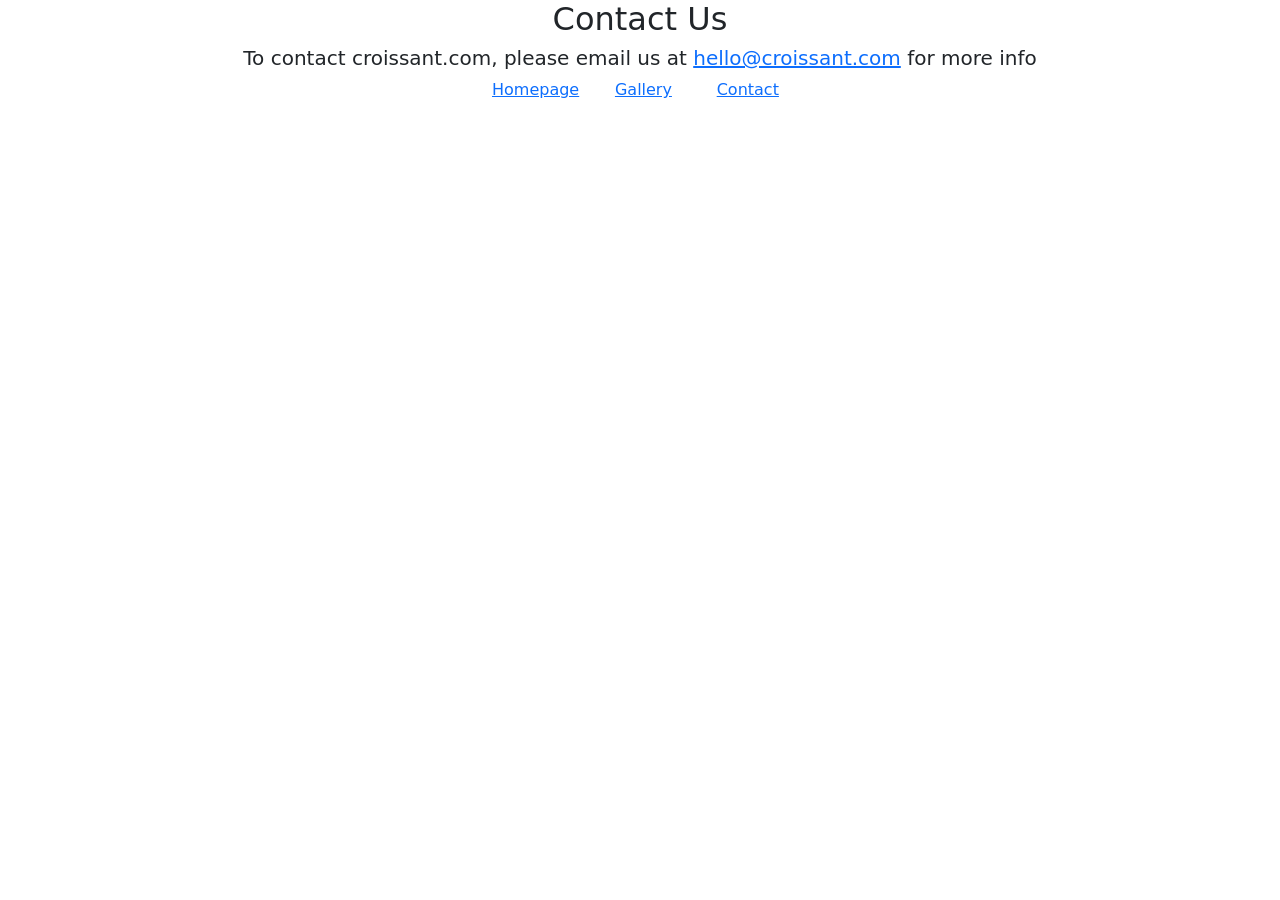
==== contact.html @ 16c10b6b "created and added content to the contact and photo page" ====
<!doctype html>
<html lang="en">
  <head>
    <meta charset="UTF-8" />
    <meta name="viewport" content="width=device-width, initial-scale=1.0" />
    <link
      href="https://cdn.jsdelivr.net/npm/bootstrap@5.3.8/dist/css/bootstrap.min.css"
      rel="stylesheet"
      integrity="sha384-sRIl4kxILFvY47J16cr9ZwB07vP4J8+LH7qKQnuqkuIAvNWLzeN8tE5YBujZqJLB"
      crossorigin="anonymous"
    />
    <link rel="stylesheet" href="/src/styles.css" />
    <title>Contact page</title>
  </head>
  <body>
    <h2>Contact Us</h2>
    <h5>
      To contact croissant.com, please email us at
      <a href="mailto: hello@croissant.com">hello@croissant.com</a> for more
      info
    </h5>
    <div class="container w-25">
      <div class="row">
        <div class="col"><a href="index.html">Homepage</a></div>
        <div class="col"><a href="/photo.html">Gallery</a></div>
        <div class="col"><a href="/contact.html">Contact</a></div>
      </div>
    </div>
  </body>
</html>
---- src/styles.css ----
html {
  display: block;
}
body {
  text-align: center;
}
p {
  margin: 40px auto;
  width: 60%;
}
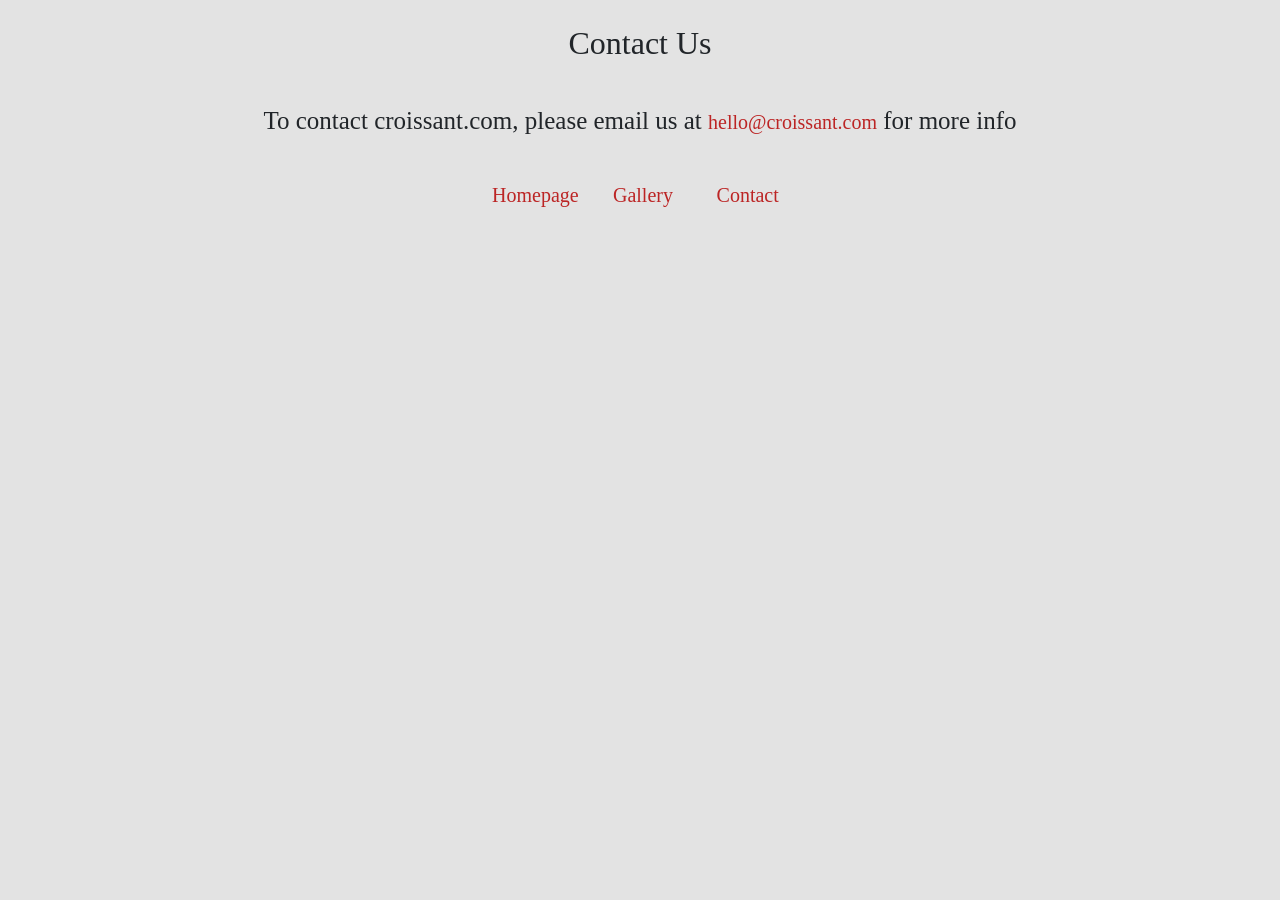
==== commit 6f47a680: "changed the background color and did some final finishing" ====
--- a/contact.html
+++ b/contact.html
@@ -13,12 +13,12 @@
     <title>Contact page</title>
   </head>
   <body>
-    <h2>Contact Us</h2>
-    <h5>
+    <h2 class="title m-4">Contact Us</h2>
+    <p>
       To contact croissant.com, please email us at
       <a href="mailto: hello@croissant.com">hello@croissant.com</a> for more
       info
-    </h5>
+    </p>
     <div class="container w-25">
       <div class="row">
         <div class="col"><a href="index.html">Homepage</a></div>
--- a/src/styles.css
+++ b/src/styles.css
@@ -3,8 +3,19 @@
 }
 body {
   text-align: center;
+  font-family: Cambria, Cochin, Georgia, Times, "Times New Roman", serif;
+  background: #e3e3e3;
 }
 p {
   margin: 40px auto;
   width: 60%;
+  font-size: 25px;
 }
+a {
+  font-size: 20px;
+  text-decoration: none;
+  color: #bc2525;
+}
+a:hover {
+  color: #a55233;
+}
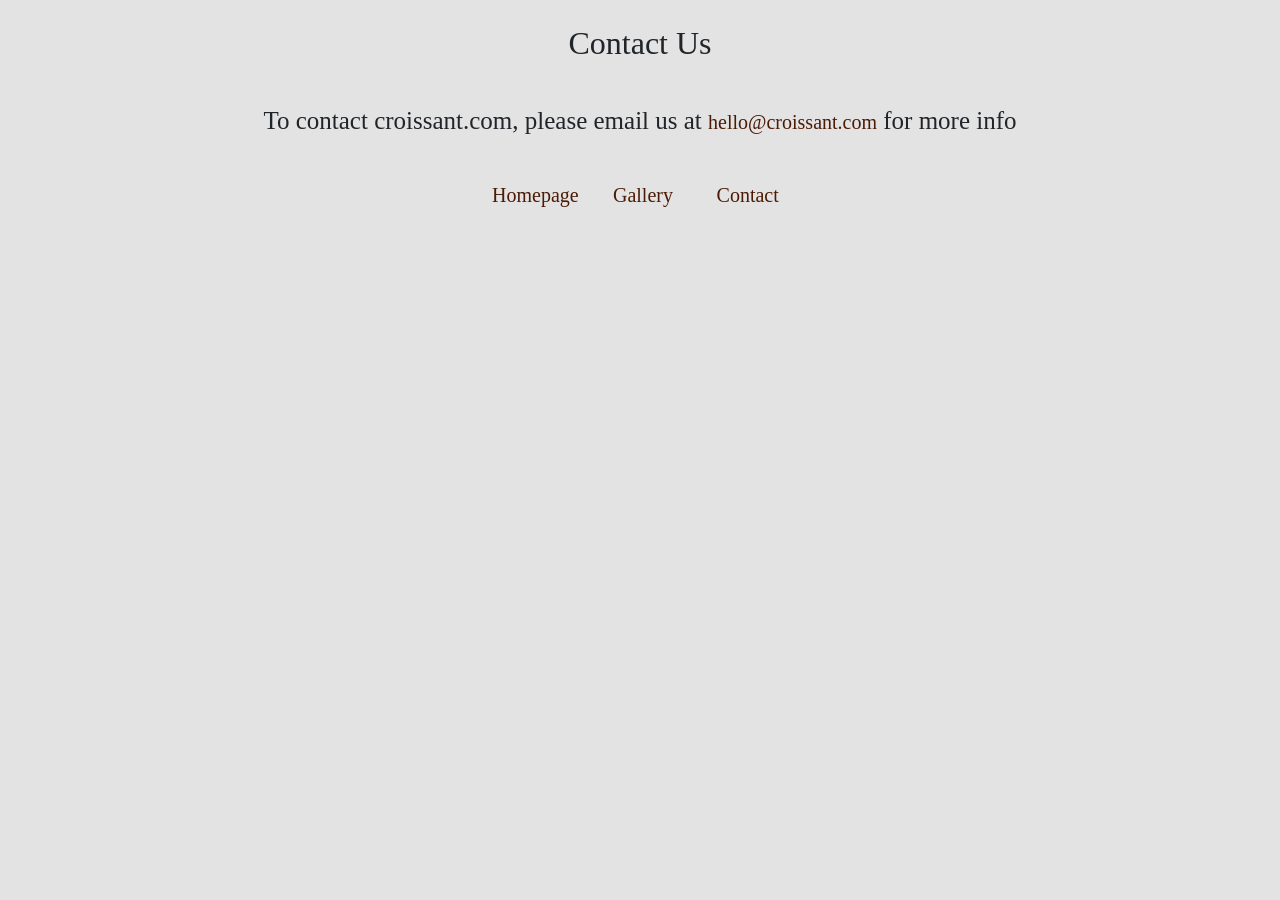
==== commit bfb8ba87: "changed color of links in css page. Added things to make the website more SEo friendly." ====
--- a/contact.html
+++ b/contact.html
@@ -3,6 +3,10 @@
   <head>
     <meta charset="UTF-8" />
     <meta name="viewport" content="width=device-width, initial-scale=1.0" />
+    <meta
+      name="description"
+      content="This page is a contact page to know more about Croissants."
+    />
     <link
       href="https://cdn.jsdelivr.net/npm/bootstrap@5.3.8/dist/css/bootstrap.min.css"
       rel="stylesheet"
@@ -10,20 +14,26 @@
       crossorigin="anonymous"
     />
     <link rel="stylesheet" href="/src/styles.css" />
-    <title>Contact page</title>
+    <title>Croissant | Contact</title>
   </head>
   <body>
     <h2 class="title m-4">Contact Us</h2>
     <p>
       To contact croissant.com, please email us at
-      <a href="mailto: hello@croissant.com">hello@croissant.com</a> for more
-      info
+      <a href="mailto: hello@croissant.com" title="link to email address"
+        >hello@croissant.com</a
+      >
+      for more info
     </p>
     <div class="container w-25">
       <div class="row">
-        <div class="col"><a href="index.html">Homepage</a></div>
-        <div class="col"><a href="/photo.html">Gallery</a></div>
-        <div class="col"><a href="/contact.html">Contact</a></div>
+        <div class="col"><a href="/" title="link to Homepage">Homepage</a></div>
+        <div class="col">
+          <a href="/photo.html" title="link to Gallery">Gallery</a>
+        </div>
+        <div class="col">
+          <a href="/contact.html" title="link to Contact page">Contact</a>
+        </div>
       </div>
     </div>
   </body>
--- a/src/styles.css
+++ b/src/styles.css
@@ -14,8 +14,8 @@
 a {
   font-size: 20px;
   text-decoration: none;
-  color: #bc2525;
+  color: #4b1b05;
 }
 a:hover {
-  color: #a55233;
+  color: #e4773f;
 }
